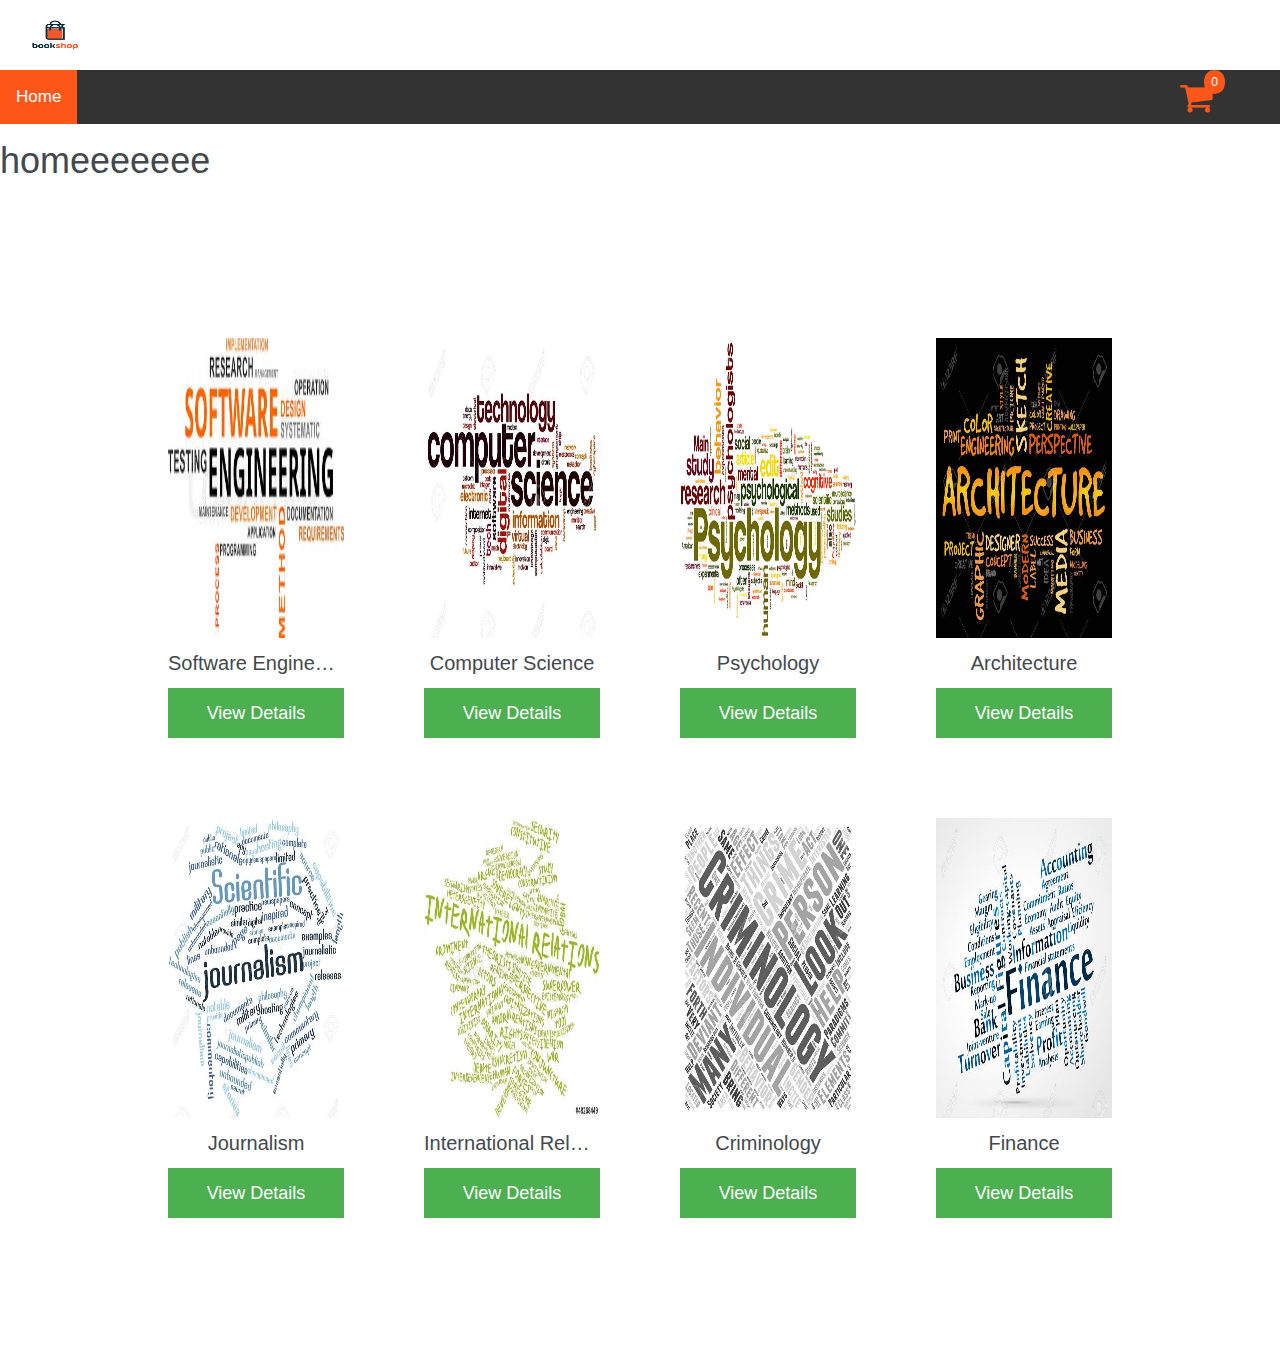
==== ICE/index.html @ a79c639a "need to work on css, video and discussions" ====
<html lang="en">
<head>
    <meta charset="UTF-8">
    <meta name="viewport" content="width=device-width, initial-scale=1.0">
    <meta http-equiv="X-UA-Compatible" content="ie=edge">
    <title>BookShop</title>
    <link rel="stylesheet" href="css/shop.css" media="screen" title="no title" charset="utf-8">
	<link rel="stylesheet" href="https://cdnjs.cloudflare.com/ajax/libs/font-awesome/4.7.0/css/font-awesome.min.css">
	<link rel="stylesheet" href="https://www.w3schools.com/w3css/4/w3.css">
</head>

<body>

    <div class="head-section">

    	<div class="logo" id="myHeader">
			<img src="assets/logo.png" alt="Logo" height="50px" width="90px">
		</div>
		
		<div id="mySidenav" class="sidenav">
			<a class="closebtn">&times;</a>

			<div class="nav-list-container">
				<div class="nav-list"></div>
			</div>
			
		</div>
		  

    	<div class="topnav" id="myTopnav">

        	<a href="#home" class="active">Home</a>

        	<div class="cart-image" >
        		
        		<i class="fa fa-shopping-cart button-cart" style="font-size:35px; color:#ff571a"></i>
        		<div class="counter">0</div>
    	
    		</div>

    	</div>
	</div>
	
	<h1>homeeeeeee</h1>

    <div class="body-section">
    	<div class="flex-container">
    		<div class="product-list  "></div>
    	</div>
    </div>

    <div class="footer-section">

    </div>
 <!---->
	<script src="js/utility.js"></script>
	<script src="js/CreateCartCard.js"></script>
	<script src="js/CardCreation.js"></script>
 	<script src="js/subjectList.js"></script>
 	<script src="js/storage.js"></script>
	<script src="js/removeItem.js"></script>
	<script src="js/RemoveBtn.js"></script>
	<script src="js/ViewSpecific.js"></script>
	<script src="js/IncDec.js"></script>
	<script src="js/calculateCart.js"></script>
    <script src="js/ViewAllCards.js"></script>
    <script src="js/index.js"></script>

</body>
</html>
---- ICE/css/shop.css ----
* {box-sizing: border-box;}

body,p { 
  margin: 0;
  font-family: "Comic Sans MS", cursive, sans-serif;
  color: #43484D;
}

.logo {
  overflow: hidden;
  background-color: white;
  padding: 10px 10px;
}

.header-right {
  float: right;
}

.cartalign{
  padding: 20px;
}

.quantity{
  display: none;
}

/* Product Quantity */
.quantity {
  padding-top: 5px;
  max-width: 100%;
  /*margin-right: 60px;*/
}
.quantity input {
  -webkit-appearance: none;
  border: none;
  text-align: center;
  width: 32px;
  font-size: 16px;
  color: #43484D;
  font-weight: 300;
}

button[class*=btn] {
  width: 150px;
  height: 50px;
  background-color: #4caf50;
  border-radius: 6px;
  border: none;
  cursor: pointer;
}

.minus-btn img {
  margin-bottom: 3px;
}
.plus-btn img {
  margin-top: 2px;
}


/* Add a black background color to the top navigation */
.topnav {
  background-color: #333;
  overflow: hidden;
}

/* Style the links inside the navigation bar */
.topnav a {
  float: left;
  display: block;
  color: #f2f2f2;
  text-align: center;
  padding: 14px 16px;
  text-decoration: none;
  font-size: 17px;
}

/* Change the color of links on hover */
.topnav a:hover {
  background-color: #ddd;
  color: black;
}

/* Add an active class to highlight the current page */
.topnav a.active {
  background-color: #ff571a;
  color: white;
}

.topnav .cart-image {
  position:relative;
  margin-right:30px;
  float: right;
  width: 40px;
  height: 40px;

}

.topnav .cart-image .fa .fa-shopping-cart  {
    width: 40px;
    height: 40px; 

}

.cart-image{
  padding-top: 10px;
   right:30px;
}

.topnav .cart-image .counter {
    position: absolute;
    top: 0;
    right: -5px;
    padding: 3px 7px;
    background-color: #ff571a;
    color: white; 
    font-size: 12px;
    border-radius: 20px;
    text-align: center;
    vertical-align: top;
}

 
.flex-container {
  display: flex;
  flex-wrap: wrap;
  background-color: #fff;
  flex-direction: row;
  justify-content: center;
}

.product-list {

   margin: 100px;
   display: flex;
   flex-wrap: wrap;
   justify-content: space-between;
   flex:80%;
   max-width: 80%;
   align-content: center;
   align-items: center;
   align-self: stretch;

}

.product-list .card {

  width: 25%;
  flex:25%;
  align-self: stretch;
  flex-wrap: wrap;
  padding: 40px;  
  flex-grow:0;
	
  
}

.card .product-image {

	align-self: stretch;

}

.card .product-image img {
     
    width: 100%;
     flex:100%;
     height: 300px;
     max-height: 500px;
     display: flex;
     flex-wrap: wrap;
}

.card .product-info {
     text-align: center;  
}

.card .product-info .title {
    white-space: nowrap;
    overflow:hidden;
    text-overflow:ellipsis;
}

.card .product-info .author {
    white-space: nowrap;
    overflow:hidden;
    text-overflow:ellipsis;
}

.card .product-info .des {
      white-space: nowrap;
    overflow:hidden;
    text-overflow:ellipsis;
}

.card .add-cart-btn {
    border: none;
    outline: 0;
    padding: 12px;
    color: white;
    background-color: #4CAF50;
    text-align: center;
    cursor: pointer;
    width: 100%;
    font-size: 18px;
    height: 50px;
}

.card .add-cart-btn:hover {
    background-color: #46a049;
}



.read-list {

  margin: 100px;
  display: flex;
  flex-wrap: wrap;
  justify-content: space-between;
  flex:80%;
  max-width: 80%;
  align-content: center;
  align-items: center;
  align-self: stretch;

}

.read-list .list {

 width: 33%;
 flex:33%;
 align-self: stretch;
 flex-wrap: wrap;
 padding: 40px;  
 flex-grow:0;
 text-overflow:ellipsis;
 
 
}

 
.list .img-info{
  display: flex;
  flex: 100%;
  flex-wrap: wrap;
  width: 100px;
  height: 200px;
}

.thumbnail .button{
  border: none;
   outline: 0;
   padding: 12px;
   color: white;
   background-color: #4CAF50;
   text-align: center;
   cursor: pointer;
   width: 100%;
   font-size: 18px;
   height: 50px;

}

.list .product-image {

 align-self: stretch;
 flex: 50%;

}

.list .imginfo {

  align-self: stretch;
  flex: 50%;
 
 }


.rounded-circle{
  border-radius: 50%!important;
}

.list .product-image img {
    
   width:80px;
    flex:100%;
    height: 80px;
    max-height: 500px;
    display: flex;
    flex-wrap: wrap;
   align-self: center;
}

.list .product-info {
    text-align: center;  
}

.list .product-info .title {
   white-space: nowrap;
   overflow:hidden;
   text-overflow:ellipsis;
}

.list .product-info .author {
   white-space: nowrap;
   overflow:hidden;
   text-overflow:ellipsis;
}

.list .product-info .des {
     white-space: nowrap;
   overflow:hidden;
   text-overflow:ellipsis;
}

.list .add-cart-btn {
   border: none;
   outline: 0;
   padding: 12px;
   color: white;
   background-color: #4CAF50;
   text-align: center;
   cursor: pointer;
   width: 100%;
   font-size: 18px;
   height: 50px;
}

.card .add-cart-btn:hover {
   background-color: #46a049;
}



.cart-card .remove-cart-btn {
      /* border: none; */
    /* outline: 0; */
    padding: 12px;
    color: white;
    background-color: #4CAF50;
    text-align: center;
    cursor: pointer;
    width: 100%;
    font-size: 18px;
    /* position: relative; */
    margin: 50 0 0 20;
    height: 70px;
    width: 100px;
}

.cart-card .remove-cart-btn:hover {
  background-color: #46a049;
}

.disable {
    pointer-events: none;
    opacity: 0.7;
}

.nav-list-container{
  background-color: #f1f1f1;
  display: flex; 
}

.nav-list {
  margin: 10px;
}

.nav-list .cart-card { 
  display: flex;
  flex-direction: row;  
  justify-content: space-between;
  
}

.button {
  background-color: #4CAF50; /* Green */
  border: none;
  color: white;
  padding: 15px 32px;
  text-align: center;
  text-decoration: none;
  display: inline-block;
  font-size: 16px;
  margin: 4px 2px;
  cursor: pointer;
}

.cart-card .cart-product-image img {  
    flex-wrap: wrap;
    height: 200px;
}

.cart-card .cart-product-info {
    text-align: center;
    /* flex: 1 1 50%; */
    margin: 5px 10px 20px 30px;
}

.cart-card .cart-product-info .cart-title {
   /* white-space: pre-wrap; */
   overflow:hidden;
   text-overflow:ellipsis;
   width: 180px;
}

.cart-card .cart-product-info .cart-author {
  /* white-space: pre-wrap; */
   overflow:hidden;
   text-overflow:ellipsis;
}

.cart-card .cart-product-info .cart-des {
  /* white-space: pre-wrap; */
   overflow:hidden;
   text-overflow:ellipsis;
}




/* Responsive layout - makes a two column-layout instead of four columns */
@media (max-width: 800px) {
  .product-list .card {
    flex: 50%;
    max-width: 50%;
  }
}

/* Responsive layout - makes the two columns stack on top of each other instead of next to each other */
@media (max-width: 600px) {
  .product-list .card{
    flex: 100%;
    max-width: 100%;
  }
}

@media screen and (max-width: 500px) {
   
  .header-right {
    float: none;
  }
}

.sidenav {
height: 50%;
width: 0px;
position: fixed;
z-index: 1;
top: 122px;
right: 0;
background-color: rgb(59, 56, 56);
overflow-x: hidden;
transition: 0.5s;
padding-top: 60px;
}

.sidenav a {
padding: 8px 8px 8px 32px;
text-decoration: none;
font-size: 25px;
color: #818181;
display: block;
transition: 0.3s;
}

.sidenav a:hover {
color: #f1f1f1;
}

.sidenav .closebtn {
position: absolute;
top: 0;
right: 25px;
font-size: 36px;
margin-left: 50px;
}

@media screen and (max-height: 450px) {
.sidenav {padding-top: 15px;}
.sidenav a {font-size: 18px;}
}
 

.thumbnail {
  padding: 0 0 15px 0;
  border: none;
  border-radius: 0;
}

.thumbnail img {
  width: 100%;
  height: 100%;
  margin-bottom: 10px;
}

.thumbnail p {
  margin-top: 15px;
  color: #555;
}
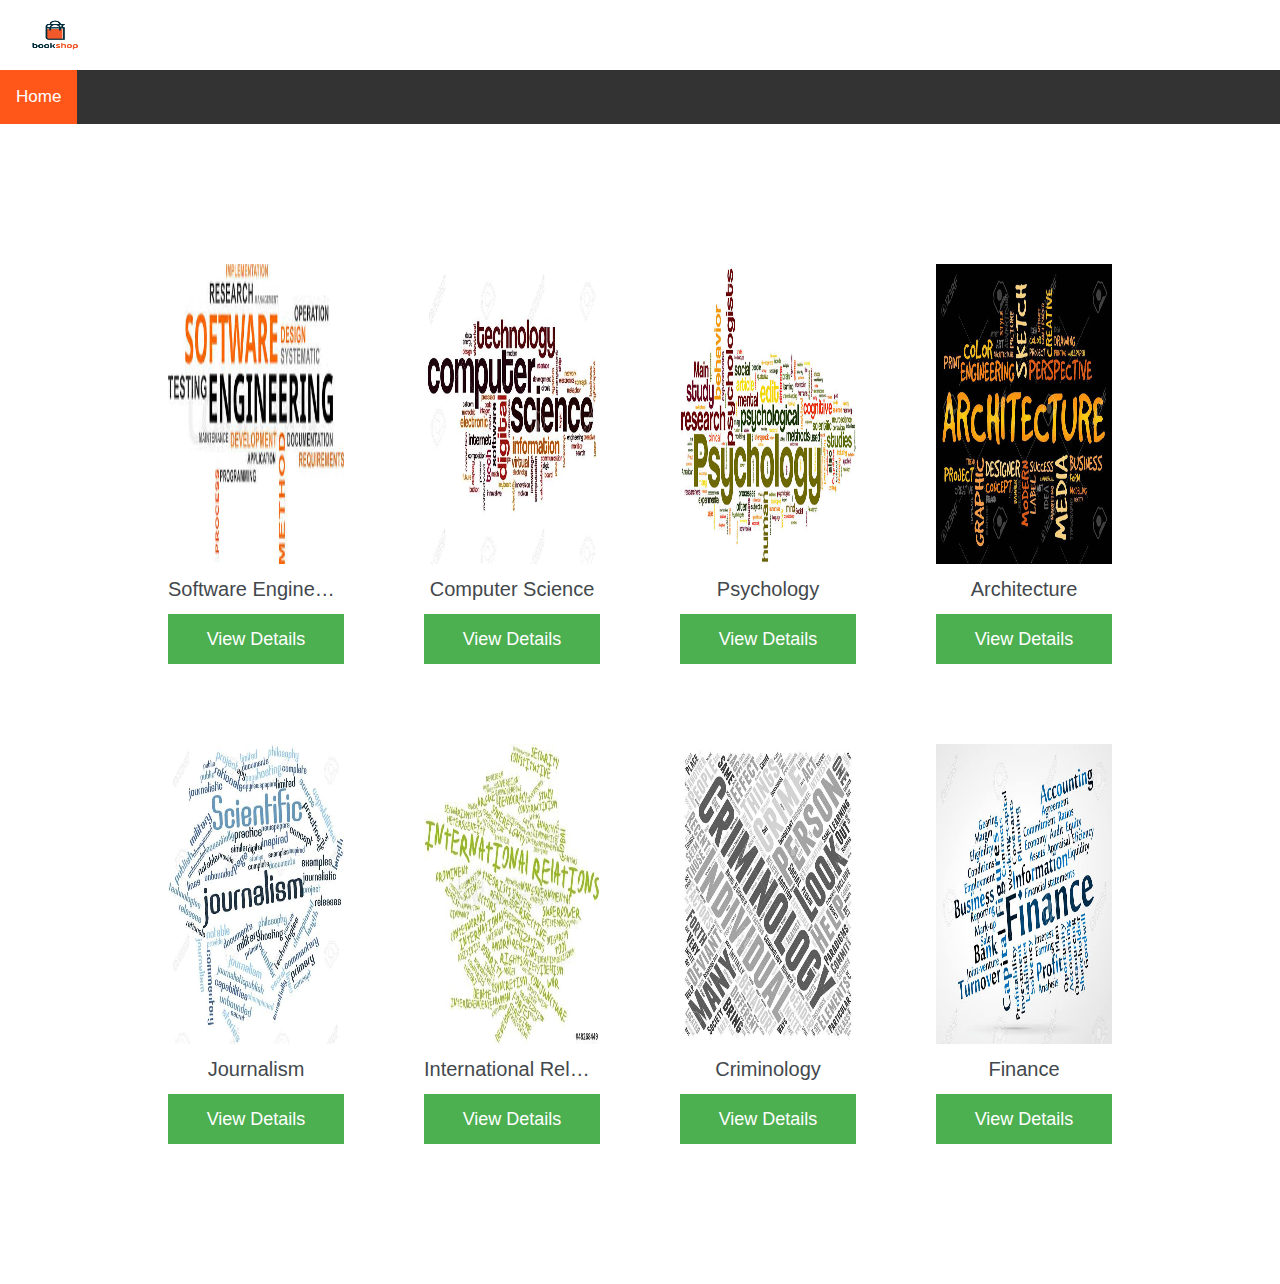
==== commit a5c897c4: "need to solve issues with other subjects" ====
--- a/ICE/index.html
+++ b/ICE/index.html
@@ -30,18 +30,8 @@
     	<div class="topnav" id="myTopnav">
 
         	<a href="#home" class="active">Home</a>
-
-        	<div class="cart-image" >
-        		
-        		<i class="fa fa-shopping-cart button-cart" style="font-size:35px; color:#ff571a"></i>
-        		<div class="counter">0</div>
-    	
-    		</div>
-
     	</div>
 	</div>
-	
-	<h1>homeeeeeee</h1>
 
     <div class="body-section">
     	<div class="flex-container">
--- a/ICE/css/shop.css
+++ b/ICE/css/shop.css
@@ -42,7 +42,7 @@
 
 button[class*=btn] {
   width: 150px;
-  height: 50px;
+  height: 30px;
   background-color: #4caf50;
   border-radius: 6px;
   border: none;
@@ -133,7 +133,7 @@
    margin: 100px;
    display: flex;
    flex-wrap: wrap;
-   justify-content: space-between;
+   justify-content:center;
    flex:80%;
    max-width: 80%;
    align-content: center;
@@ -153,6 +153,32 @@
 	
   
 }
+.event-list {
+
+  margin: 100px;
+  display: flex;
+  flex-wrap: wrap;
+  justify-content: space-between;
+  flex:80%;
+  max-width: 80%;
+  align-content: center;
+  align-items: center;
+  align-self: stretch;
+
+}
+
+.event-list .card {
+
+ width: 25%;
+ flex:25%;
+ align-self: stretch;
+ flex-wrap: wrap;
+ padding: 40px;  
+ flex-grow:0;
+ 
+ 
+}
+
 
 .card .product-image {
 
@@ -238,13 +264,47 @@
  
 }
 
- 
+.achievement-read-list {
+
+  margin: 100px;
+  display: flex;
+  flex-wrap: wrap;
+  justify-content: space-between;
+  flex:80%;
+  max-width: 80%;
+  align-content: center;
+  align-items: center;
+  align-self: stretch;
+
+}
+
+.achievement-read-list .list {
+
+ width: 33%;
+ flex:33%;
+ align-self: stretch;
+ flex-wrap: wrap;
+ padding: 40px;  
+ flex-grow:0;
+ text-overflow:ellipsis;
+ 
+ 
+}
+
+
+.center {
+  display: block;
+  margin-left: auto;
+  margin-right: auto;
+  width: 50%;
+  height: 400px;
+  width: 500px;
+}
+
 .list .img-info{
-  display: flex;
-  flex: 100%;
-  flex-wrap: wrap;
-  width: 100px;
-  height: 200px;
+     /* display: flex; */
+     flex: 100%;
+     height: 250px;
 }
 
 .thumbnail .button{
@@ -269,9 +329,9 @@
 }
 
 .list .imginfo {
-
   align-self: stretch;
   flex: 50%;
+  margin: 10px;
  
  }
 
@@ -282,13 +342,13 @@
 
 .list .product-image img {
     
-   width:80px;
-    flex:100%;
-    height: 80px;
-    max-height: 500px;
-    display: flex;
-    flex-wrap: wrap;
-   align-self: center;
+  width: 280px;
+  flex: 100%;
+  height: 150px;
+  max-height: 500px;
+  display: flex;
+  flex-wrap: wrap;
+  align-self: center;
 }
 
 .list .product-info {
@@ -326,8 +386,136 @@
    height: 50px;
 }
 
+.video{
+  /* width: 500px; */
+  border: 0;
+  width: calc(33.33% - 20px);
+  margin: 10px;
+  height: 200px;
+}
+
+.video iframe {
+  width: 100%;
+  height: 100%;
+}
+
+.read-list {
+  margin: 100px;
+  display: flex;
+  flex-wrap: wrap;
+  justify-content: space-between;
+  flex: 80%;
+  max-width: 80%;
+  align-content: center;
+  align-items: center;
+  align-self: stretch;
+}
+
+.read-list .re-list {
+  width: 33%;
+  flex: 33%;
+  align-self: stretch;
+  flex-wrap: wrap;
+  padding: 40px;
+  flex-grow: 0;
+  text-overflow: ellipsis;
+}
+
+.re-list .img-info {
+ 
+  display: flex;
+  align-self: stretch;
+  height: 150px;
+ 
+ }
+
+
+.re-list .product-image {
+
+  align-self: stretch;
+  flex: 50%;
+ 
+ }
+ 
+ .re-list .imginfo {
+ 
+   align-self: stretch;
+   flex: 50%;
+  
+  }
+ 
+ 
+ .rounded-circle{
+   border-radius: 50%!important;
+ }
+ 
+ .re-list .product-image img {
+     
+    width:80px;
+     flex:100%;
+     height: 80px;
+     max-height: 500px;
+     display: flex;
+     flex-wrap: wrap;
+    align-self: center;
+ }
+ 
+ .re-list .product-info {
+     text-align: center;  
+ }
+ 
+ .re-list .product-info .title {
+    white-space: nowrap;
+    overflow:hidden;
+    text-overflow:ellipsis;
+ }
+ 
+ .re-list .product-info .author {
+    white-space: nowrap;
+    overflow:hidden;
+    text-overflow:ellipsis;
+ }
+ 
+ .re-list .product-info .des {
+      white-space: nowrap;
+    overflow:hidden;
+    text-overflow:ellipsis;
+ }
+ 
+ .re-list .add-cart-btn {
+    border: none;
+    outline: 0;
+    padding: 12px;
+    color: white;
+    background-color: #4CAF50;
+    text-align: center;
+    cursor: pointer;
+    width: 100%;
+    font-size: 18px;
+    height: 50px;
+ }
+ 
+
 .card .add-cart-btn:hover {
    background-color: #46a049;
+}
+
+@media (max-width: 599px) {
+  .video {
+    width: calc(100% - 20px);
+  }
+}
+
+@media (max-width: 959px) {
+  .video {
+    width: calc(50% - 20px);
+  }
+}
+
+@media (min-width: 1400px) {
+  .video {
+    width: calc(25% - 20px);
+  }
 }
 
 
@@ -489,12 +677,93 @@
 }
 
 .thumbnail img {
-  width: 100%;
-  height: 100%;
+  width: 80%;
+    height: 200px;
+    margin-bottom: 10px;
   margin-bottom: 10px;
 }
 
 .thumbnail p {
   margin-top: 15px;
   color: #555;
+}
+
+@import url(//netdna.bootstrapcdn.com/bootstrap/3.1.1/css/bootstrap.min.css);
+
+.detailBox {
+    width:320px;
+    border:1px solid #bbb;
+    margin:50px;
+    flex:70%;
+    margin: 50px 100px;
+}
+.titleBox {
+    background-color:#fdfdfd;
+    padding:10px;
+}
+.titleBox label{
+  color:#444;
+  margin:0;
+  display:inline-block;
+}
+
+.commentBox {
+    padding:10px;
+    border-top:1px dotted #bbb;
+}
+.commentBox .form-group:first-child, .actionBox .form-group:first-child {
+    width:80%;
+}
+.commentBox .form-group:nth-child(2), .actionBox .form-group:nth-child(2) {
+    width:18%;
+}
+.actionBox .form-group * {
+    width:100%;
+}
+.taskDescription {
+    margin-top:10px 0;
+}
+.commentList {
+    padding:0;
+    list-style:none;
+    max-height:200px;
+    overflow:auto;
+}
+.commentList li {
+    margin:0;
+    margin-top:10px;
+    display: flex;
+}
+.commentList li > div {
+    display:table-cell;
+}
+.commenterImage {
+    width:30px;
+    margin-right:5px;
+    height:100%;
+    float:left;
+}
+.commenterImage img {
+    width:40px;
+    height:50px;
+    border-radius:50%;
+}
+.commentText p {
+    margin:10px;
+}
+.sub-text {
+    color:#aaa;
+    font-family:verdana;
+    font-size:11px;
+    margin:10px;
+}
+.actionBox {
+    border-top:1px dotted #bbb;
+    padding:10px;
+}
+
+.discussion-list{
+  display: flex;
+  flex-wrap: wrap;
+  flex: 80%;
 }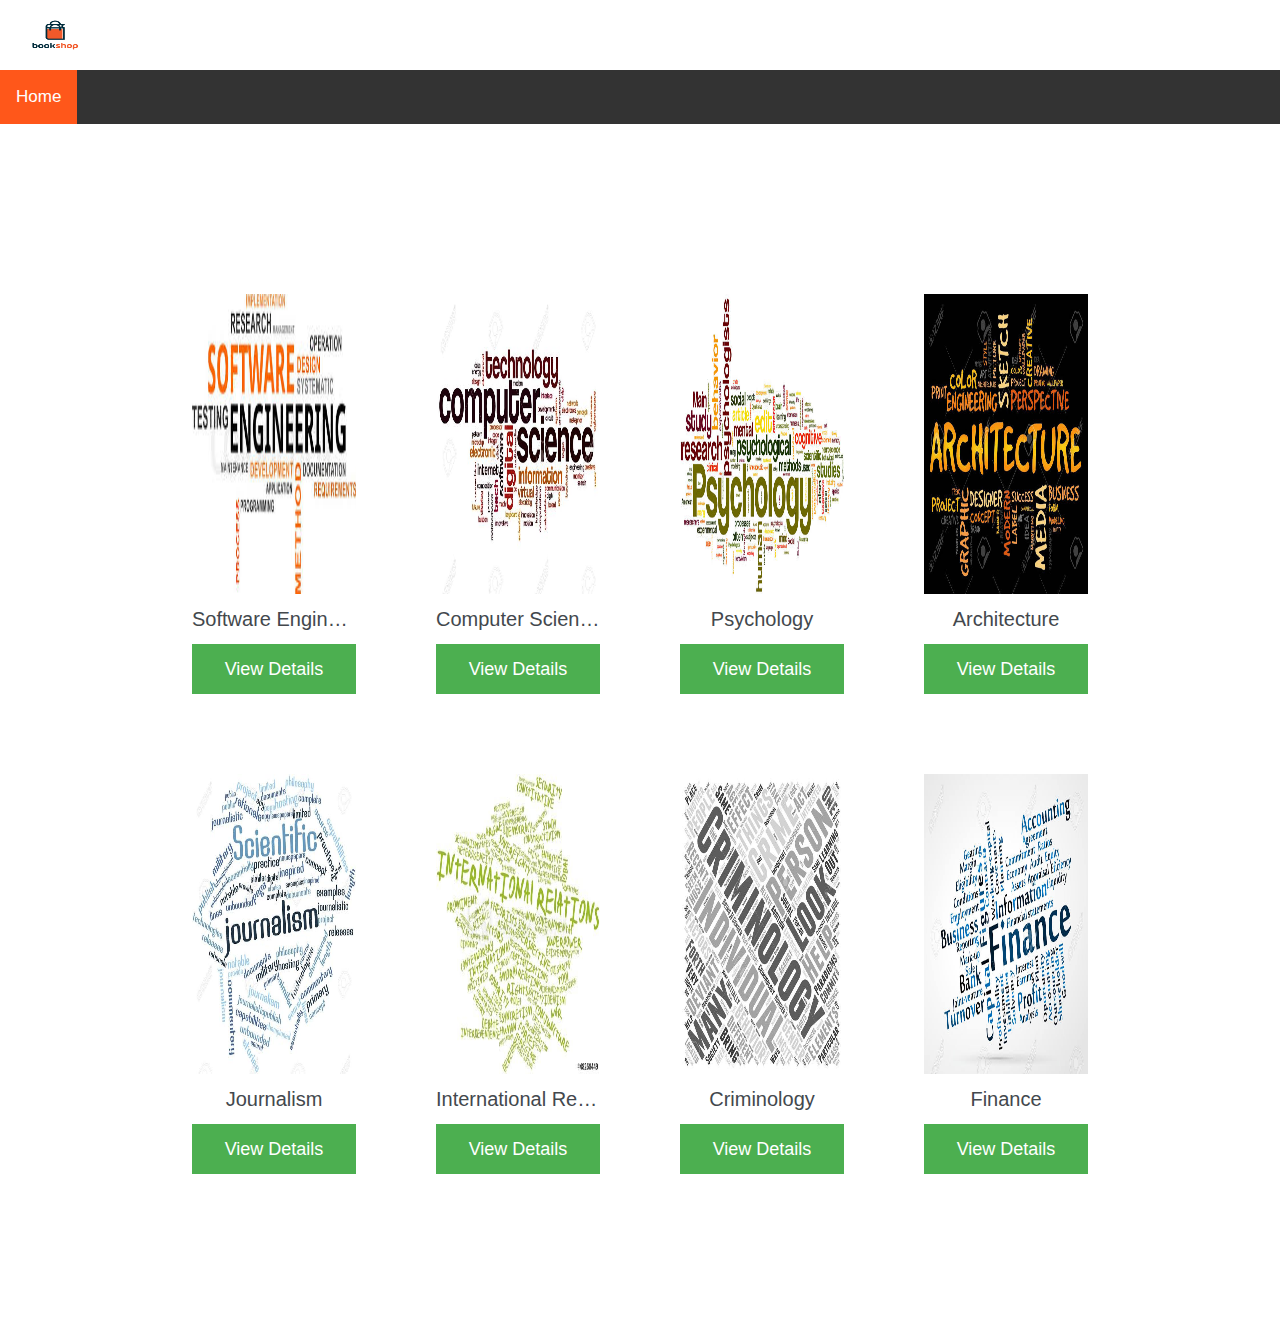
==== commit 8b0ad390: "css separated" ====
--- a/ICE/index.html
+++ b/ICE/index.html
@@ -4,7 +4,8 @@
     <meta name="viewport" content="width=device-width, initial-scale=1.0">
     <meta http-equiv="X-UA-Compatible" content="ie=edge">
     <title>BookShop</title>
-    <link rel="stylesheet" href="css/shop.css" media="screen" title="no title" charset="utf-8">
+	<link rel="stylesheet" href="css/shop.css" media="screen" title="no title" charset="utf-8">
+	<link rel="stylesheet" href="css/subject.css" media="screen" title="no title" charset="utf-8">
 	<link rel="stylesheet" href="https://cdnjs.cloudflare.com/ajax/libs/font-awesome/4.7.0/css/font-awesome.min.css">
 	<link rel="stylesheet" href="https://www.w3schools.com/w3css/4/w3.css">
 </head>
@@ -15,15 +16,6 @@
 
     	<div class="logo" id="myHeader">
 			<img src="assets/logo.png" alt="Logo" height="50px" width="90px">
-		</div>
-		
-		<div id="mySidenav" class="sidenav">
-			<a class="closebtn">&times;</a>
-
-			<div class="nav-list-container">
-				<div class="nav-list"></div>
-			</div>
-			
 		</div>
 		  
 
--- a/ICE/css/shop.css
+++ b/ICE/css/shop.css
@@ -10,34 +10,6 @@
   overflow: hidden;
   background-color: white;
   padding: 10px 10px;
-}
-
-.header-right {
-  float: right;
-}
-
-.cartalign{
-  padding: 20px;
-}
-
-.quantity{
-  display: none;
-}
-
-/* Product Quantity */
-.quantity {
-  padding-top: 5px;
-  max-width: 100%;
-  /*margin-right: 60px;*/
-}
-.quantity input {
-  -webkit-appearance: none;
-  border: none;
-  text-align: center;
-  width: 32px;
-  font-size: 16px;
-  color: #43484D;
-  font-weight: 300;
 }
 
 button[class*=btn] {
@@ -48,15 +20,7 @@
   border: none;
   cursor: pointer;
 }
-
-.minus-btn img {
-  margin-bottom: 3px;
-}
-.plus-btn img {
-  margin-top: 2px;
-}
-
-
+ 
 /* Add a black background color to the top navigation */
 .topnav {
   background-color: #333;
@@ -100,25 +64,6 @@
     height: 40px; 
 
 }
-
-.cart-image{
-  padding-top: 10px;
-   right:30px;
-}
-
-.topnav .cart-image .counter {
-    position: absolute;
-    top: 0;
-    right: -5px;
-    padding: 3px 7px;
-    background-color: #ff571a;
-    color: white; 
-    font-size: 12px;
-    border-radius: 20px;
-    text-align: center;
-    vertical-align: top;
-}
-
  
 .flex-container {
   display: flex;
@@ -126,171 +71,8 @@
   background-color: #fff;
   flex-direction: row;
   justify-content: center;
-}
-
-.product-list {
-
-   margin: 100px;
-   display: flex;
-   flex-wrap: wrap;
-   justify-content:center;
-   flex:80%;
-   max-width: 80%;
-   align-content: center;
-   align-items: center;
-   align-self: stretch;
-
-}
-
-.product-list .card {
-
-  width: 25%;
-  flex:25%;
-  align-self: stretch;
-  flex-wrap: wrap;
-  padding: 40px;  
-  flex-grow:0;
-	
-  
-}
-.event-list {
-
-  margin: 100px;
-  display: flex;
-  flex-wrap: wrap;
-  justify-content: space-between;
-  flex:80%;
-  max-width: 80%;
-  align-content: center;
-  align-items: center;
-  align-self: stretch;
-
-}
-
-.event-list .card {
-
- width: 25%;
- flex:25%;
- align-self: stretch;
- flex-wrap: wrap;
- padding: 40px;  
- flex-grow:0;
- 
- 
-}
-
-
-.card .product-image {
-
-	align-self: stretch;
-
-}
-
-.card .product-image img {
-     
-    width: 100%;
-     flex:100%;
-     height: 300px;
-     max-height: 500px;
-     display: flex;
-     flex-wrap: wrap;
-}
-
-.card .product-info {
-     text-align: center;  
-}
-
-.card .product-info .title {
-    white-space: nowrap;
-    overflow:hidden;
-    text-overflow:ellipsis;
-}
-
-.card .product-info .author {
-    white-space: nowrap;
-    overflow:hidden;
-    text-overflow:ellipsis;
-}
-
-.card .product-info .des {
-      white-space: nowrap;
-    overflow:hidden;
-    text-overflow:ellipsis;
-}
-
-.card .add-cart-btn {
-    border: none;
-    outline: 0;
-    padding: 12px;
-    color: white;
-    background-color: #4CAF50;
-    text-align: center;
-    cursor: pointer;
-    width: 100%;
-    font-size: 18px;
-    height: 50px;
-}
-
-.card .add-cart-btn:hover {
-    background-color: #46a049;
-}
-
-
-
-.read-list {
-
-  margin: 100px;
-  display: flex;
-  flex-wrap: wrap;
-  justify-content: space-between;
-  flex:80%;
-  max-width: 80%;
-  align-content: center;
-  align-items: center;
-  align-self: stretch;
-
-}
-
-.read-list .list {
-
- width: 33%;
- flex:33%;
- align-self: stretch;
- flex-wrap: wrap;
- padding: 40px;  
- flex-grow:0;
- text-overflow:ellipsis;
- 
- 
-}
-
-.achievement-read-list {
-
-  margin: 100px;
-  display: flex;
-  flex-wrap: wrap;
-  justify-content: space-between;
-  flex:80%;
-  max-width: 80%;
-  align-content: center;
-  align-items: center;
-  align-self: stretch;
-
-}
-
-.achievement-read-list .list {
-
- width: 33%;
- flex:33%;
- align-self: stretch;
- flex-wrap: wrap;
- padding: 40px;  
- flex-grow:0;
- text-overflow:ellipsis;
- 
- 
-}
-
+  margin: 30px;
+}
 
 .center {
   display: block;
@@ -336,19 +118,15 @@
  }
 
 
-.rounded-circle{
-  border-radius: 50%!important;
-}
 
 .list .product-image img {
-    
-  width: 280px;
   flex: 100%;
   height: 150px;
   max-height: 500px;
   display: flex;
   flex-wrap: wrap;
   align-self: center;
+  width: 100%;
 }
 
 .list .product-info {
@@ -385,226 +163,10 @@
    font-size: 18px;
    height: 50px;
 }
-
-.video{
-  /* width: 500px; */
-  border: 0;
-  width: calc(33.33% - 20px);
-  margin: 10px;
-  height: 200px;
-}
-
-.video iframe {
-  width: 100%;
-  height: 100%;
-}
-
-.read-list {
-  margin: 100px;
-  display: flex;
-  flex-wrap: wrap;
-  justify-content: space-between;
-  flex: 80%;
-  max-width: 80%;
-  align-content: center;
-  align-items: center;
-  align-self: stretch;
-}
-
-.read-list .re-list {
-  width: 33%;
-  flex: 33%;
-  align-self: stretch;
-  flex-wrap: wrap;
-  padding: 40px;
-  flex-grow: 0;
-  text-overflow: ellipsis;
-}
-
-.re-list .img-info {
- 
-  display: flex;
-  align-self: stretch;
-  height: 150px;
- 
- }
-
-
-.re-list .product-image {
-
-  align-self: stretch;
-  flex: 50%;
- 
- }
- 
- .re-list .imginfo {
- 
-   align-self: stretch;
-   flex: 50%;
-  
-  }
- 
- 
- .rounded-circle{
-   border-radius: 50%!important;
- }
- 
- .re-list .product-image img {
-     
-    width:80px;
-     flex:100%;
-     height: 80px;
-     max-height: 500px;
-     display: flex;
-     flex-wrap: wrap;
-    align-self: center;
- }
- 
- .re-list .product-info {
-     text-align: center;  
- }
- 
- .re-list .product-info .title {
-    white-space: nowrap;
-    overflow:hidden;
-    text-overflow:ellipsis;
- }
- 
- .re-list .product-info .author {
-    white-space: nowrap;
-    overflow:hidden;
-    text-overflow:ellipsis;
- }
- 
- .re-list .product-info .des {
-      white-space: nowrap;
-    overflow:hidden;
-    text-overflow:ellipsis;
- }
- 
- .re-list .add-cart-btn {
-    border: none;
-    outline: 0;
-    padding: 12px;
-    color: white;
-    background-color: #4CAF50;
-    text-align: center;
-    cursor: pointer;
-    width: 100%;
-    font-size: 18px;
-    height: 50px;
- }
- 
-
+ 
 .card .add-cart-btn:hover {
    background-color: #46a049;
 }
-
-@media (max-width: 599px) {
-  .video {
-    width: calc(100% - 20px);
-  }
-}
-
-@media (max-width: 959px) {
-  .video {
-    width: calc(50% - 20px);
-  }
-}
-
-@media (min-width: 1400px) {
-  .video {
-    width: calc(25% - 20px);
-  }
-}
-
-
-
-.cart-card .remove-cart-btn {
-      /* border: none; */
-    /* outline: 0; */
-    padding: 12px;
-    color: white;
-    background-color: #4CAF50;
-    text-align: center;
-    cursor: pointer;
-    width: 100%;
-    font-size: 18px;
-    /* position: relative; */
-    margin: 50 0 0 20;
-    height: 70px;
-    width: 100px;
-}
-
-.cart-card .remove-cart-btn:hover {
-  background-color: #46a049;
-}
-
-.disable {
-    pointer-events: none;
-    opacity: 0.7;
-}
-
-.nav-list-container{
-  background-color: #f1f1f1;
-  display: flex; 
-}
-
-.nav-list {
-  margin: 10px;
-}
-
-.nav-list .cart-card { 
-  display: flex;
-  flex-direction: row;  
-  justify-content: space-between;
-  
-}
-
-.button {
-  background-color: #4CAF50; /* Green */
-  border: none;
-  color: white;
-  padding: 15px 32px;
-  text-align: center;
-  text-decoration: none;
-  display: inline-block;
-  font-size: 16px;
-  margin: 4px 2px;
-  cursor: pointer;
-}
-
-.cart-card .cart-product-image img {  
-    flex-wrap: wrap;
-    height: 200px;
-}
-
-.cart-card .cart-product-info {
-    text-align: center;
-    /* flex: 1 1 50%; */
-    margin: 5px 10px 20px 30px;
-}
-
-.cart-card .cart-product-info .cart-title {
-   /* white-space: pre-wrap; */
-   overflow:hidden;
-   text-overflow:ellipsis;
-   width: 180px;
-}
-
-.cart-card .cart-product-info .cart-author {
-  /* white-space: pre-wrap; */
-   overflow:hidden;
-   text-overflow:ellipsis;
-}
-
-.cart-card .cart-product-info .cart-des {
-  /* white-space: pre-wrap; */
-   overflow:hidden;
-   text-overflow:ellipsis;
-}
-
-
 
 
 /* Responsive layout - makes a two column-layout instead of four columns */
@@ -622,52 +184,6 @@
     max-width: 100%;
   }
 }
-
-@media screen and (max-width: 500px) {
-   
-  .header-right {
-    float: none;
-  }
-}
-
-.sidenav {
-height: 50%;
-width: 0px;
-position: fixed;
-z-index: 1;
-top: 122px;
-right: 0;
-background-color: rgb(59, 56, 56);
-overflow-x: hidden;
-transition: 0.5s;
-padding-top: 60px;
-}
-
-.sidenav a {
-padding: 8px 8px 8px 32px;
-text-decoration: none;
-font-size: 25px;
-color: #818181;
-display: block;
-transition: 0.3s;
-}
-
-.sidenav a:hover {
-color: #f1f1f1;
-}
-
-.sidenav .closebtn {
-position: absolute;
-top: 0;
-right: 25px;
-font-size: 36px;
-margin-left: 50px;
-}
-
-@media screen and (max-height: 450px) {
-.sidenav {padding-top: 15px;}
-.sidenav a {font-size: 18px;}
-}
  
 
 .thumbnail {
--- a/ICE/css/subject.css
+++ b/ICE/css/subject.css
@@ -0,0 +1,82 @@
+.product-list {
+
+    margin: 100px;
+    display: flex;
+    flex-wrap: wrap;
+    justify-content:center;
+    flex:80%;
+    max-width: 80%;
+    align-content: center;
+    align-items: center;
+    align-self: stretch;
+ 
+ }
+ 
+ .product-list .card {
+ 
+   width: 25%;
+   flex:25%;
+   align-self: stretch;
+   flex-wrap: wrap;
+   padding: 40px;  
+   flex-grow:0;
+   background-image: url(assets/default.jfif);
+     
+   
+ }
+
+ 
+.card .product-image {
+
+	align-self: stretch;
+
+}
+
+.card .product-image img {
+     
+    width: 100%;
+     flex:100%;
+     height: 300px;
+     max-height: 500px;
+     display: flex;
+     flex-wrap: wrap;
+}
+
+.card .product-info {
+     text-align: center;  
+}
+
+.card .product-info .title {
+    white-space: nowrap;
+    overflow:hidden;
+    text-overflow:ellipsis;
+}
+
+.card .product-info .author {
+    white-space: nowrap;
+    overflow:hidden;
+    text-overflow:ellipsis;
+}
+
+.card .product-info .des {
+      white-space: nowrap;
+    overflow:hidden;
+    text-overflow:ellipsis;
+}
+
+.card .add-cart-btn {
+    border: none;
+    outline: 0;
+    padding: 12px;
+    color: white;
+    background-color: #4CAF50;
+    text-align: center;
+    cursor: pointer;
+    width: 100%;
+    font-size: 18px;
+    height: 50px;
+}
+
+.card .add-cart-btn:hover {
+    background-color: #46a049;
+}